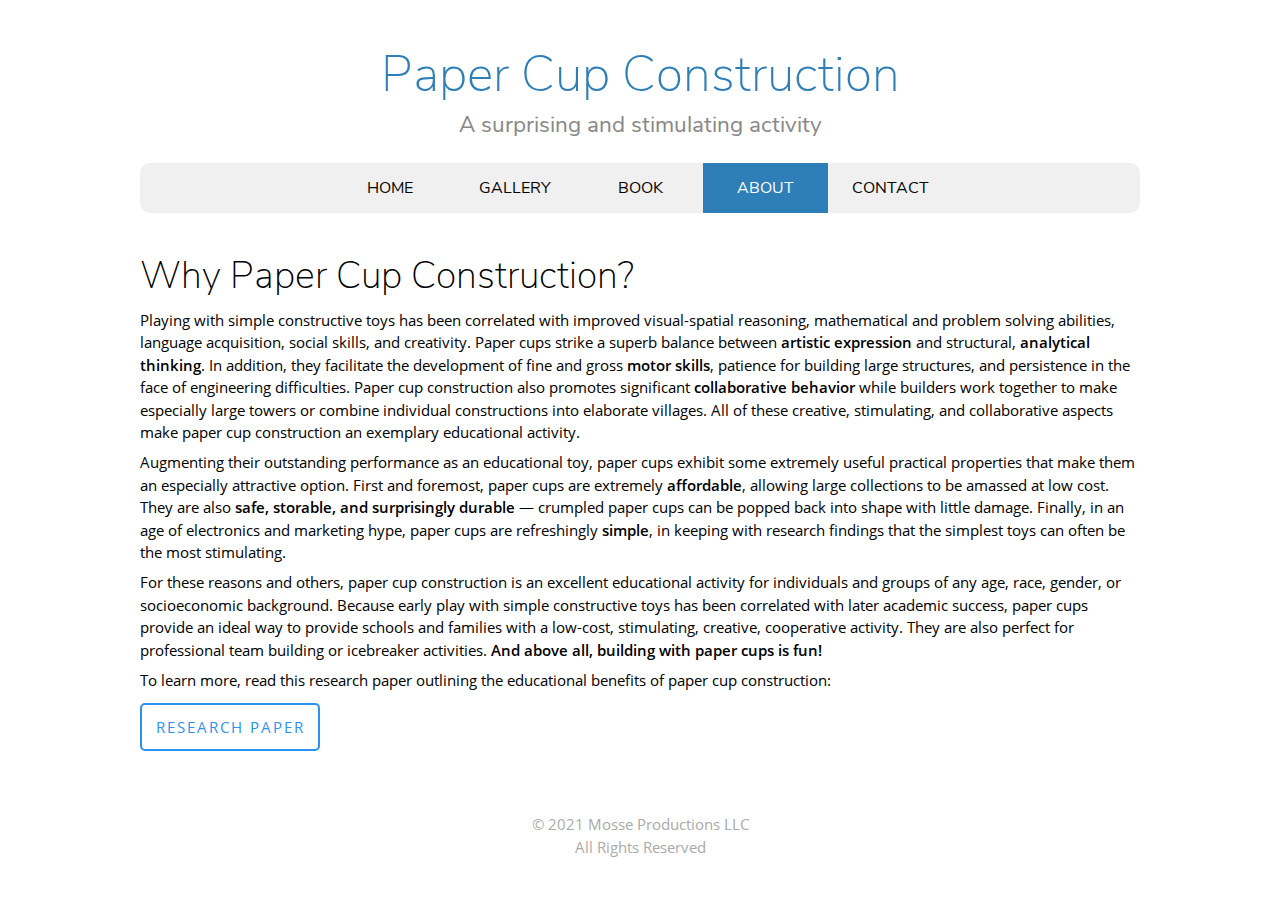
==== about/index.html @ 3769ebac "deploy: 0dbdf78a2aa1508be9236990d2702f18a1bb551e" ====
<!doctype html><html lang=en-us>
<head>
<meta charset=utf-8>
<meta name=viewport content="width=device-width,initial-scale=1">
<meta http-equiv=x-ua-compatible content="IE=edge">
<title>About</title>
<link rel=stylesheet href=/css/style.css>
<link rel=stylesheet href=/fonts/nunito_sans/nunito_sans.css>
<link rel=stylesheet href=/fonts/open_sans/open_sans.css>
<link href=fonts/fontawesome/css/all.css rel=stylesheet>
<link rel=icon type=image/svg href=/img/fish.svg>
<link rel="shortcut icon" type=image/svg href=/img/fish.svg>
</head>
<body>
<header>
<div class=title><a href=https://papercupconstruction.com/>Paper Cup Construction</a></div>
<div class=subtitle>A surprising and stimulating activity</div>
<nav>
<ul class=navbar>
<li class=navlink>
<a href=/>Home</a>
</li>
<li class=navlink>
<a href=/gallery>Gallery</a>
</li>
<li class=navlink>
<a href=/book>Book</a>
</li>
<li class="navlink imhere">
<a href=/about>About</a>
</li>
<li class=navlink>
<a href=/contact>Contact</a>
</li>
</ul>
</nav>
</header>
<main>
<h1 id=why-paper-cup-construction>Why Paper Cup Construction?</h1>
<p>Playing with simple constructive toys has been correlated with improved visual-spatial reasoning, mathematical and problem solving abilities, language acquisition, social skills, and creativity. Paper cups strike a superb balance between <strong>artistic expression</strong> and structural, <strong>analytical thinking</strong>. In addition, they facilitate the development of fine and gross <strong>motor skills</strong>, patience for building large structures, and persistence in the face of engineering difficulties. Paper cup construction also promotes significant <strong>collaborative behavior</strong> while builders work together to make especially large towers or combine individual constructions into elaborate villages. All of these creative, stimulating, and collaborative aspects make paper cup construction an exemplary educational activity.</p>
<p>Augmenting their outstanding performance as an educational toy, paper cups exhibit some extremely useful practical properties that make them an especially attractive option. First and foremost, paper cups are extremely <strong>affordable</strong>, allowing large collections to be amassed at low cost. They are also <strong>safe, storable, and surprisingly durable</strong> — crumpled paper cups can be popped back into shape with little damage. Finally, in an age of electronics and marketing hype, paper cups are refreshingly <strong>simple</strong>, in keeping with research findings that the simplest toys can often be the most stimulating.</p>
<p>For these reasons and others, paper cup construction is an excellent educational activity for individuals and groups of any age, race, gender, or socioeconomic background. Because early play with simple constructive toys has been correlated with later academic success, paper cups provide an ideal way to provide schools and families with a low-cost, stimulating, creative, cooperative activity. They are also perfect for professional team building or icebreaker activities. <strong>And above all, building with paper cups is fun!</strong></p>
<p>To learn more, read this research paper outlining the educational benefits of paper cup construction:</p>
<a class=button target=_blank href=/docs/pcc_report.pdf>Research Paper</a>
</main>
<footer>
&copy; 2021 Mosse Productions LLC
<br>
All Rights Reserved
<br>
</footer>
</body>
</html>
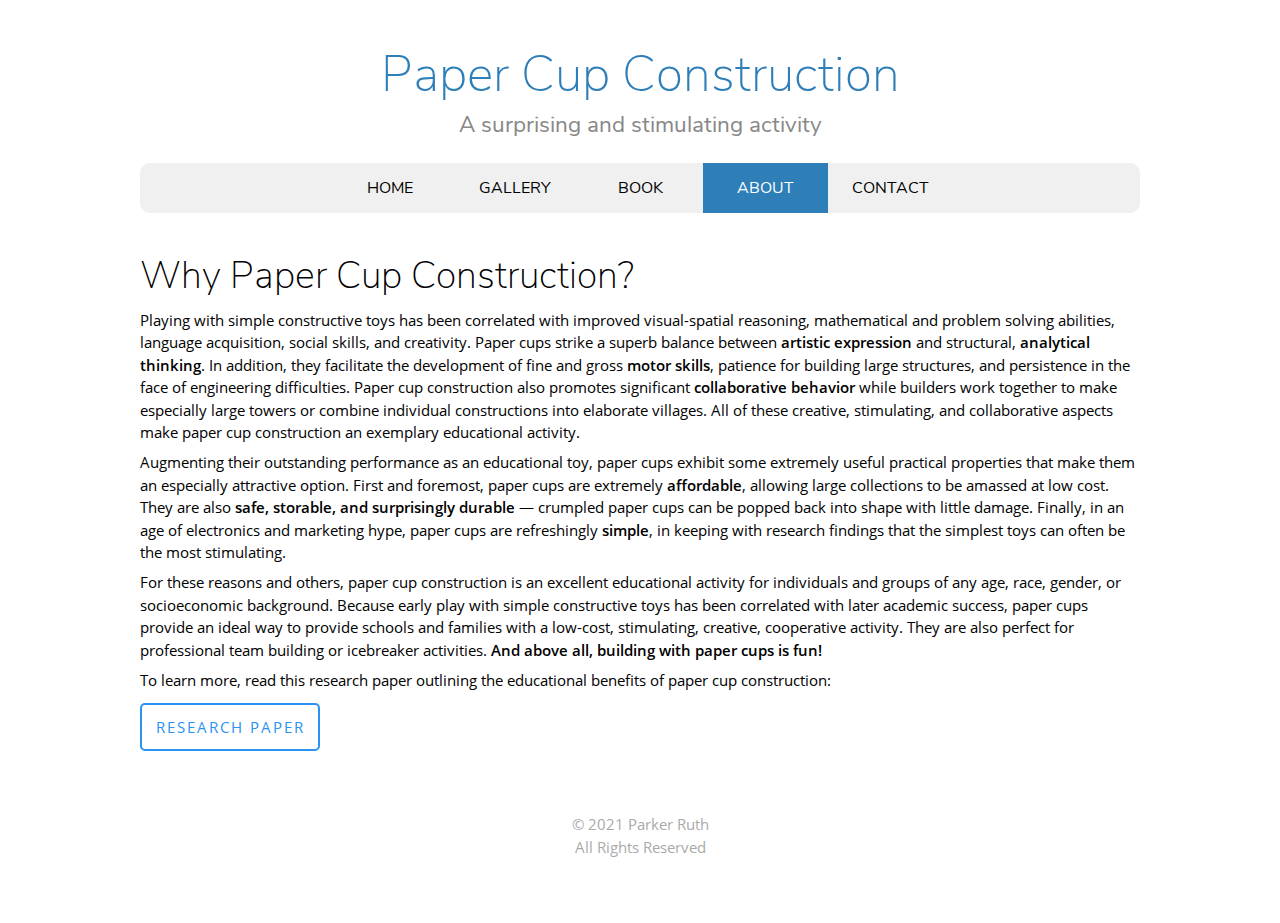
==== commit dc2b78d1: "deploy: c00e951f48029422b8f31b493af2a61443b88346" ====
--- a/about/index.html
+++ b/about/index.html
@@ -44,7 +44,7 @@
 <a class=button target=_blank href=/docs/pcc_report.pdf>Research Paper</a>
 </main>
 <footer>
-&copy; 2021 Mosse Productions LLC
+&copy; 2021 Parker Ruth
 <br>
 All Rights Reserved
 <br>
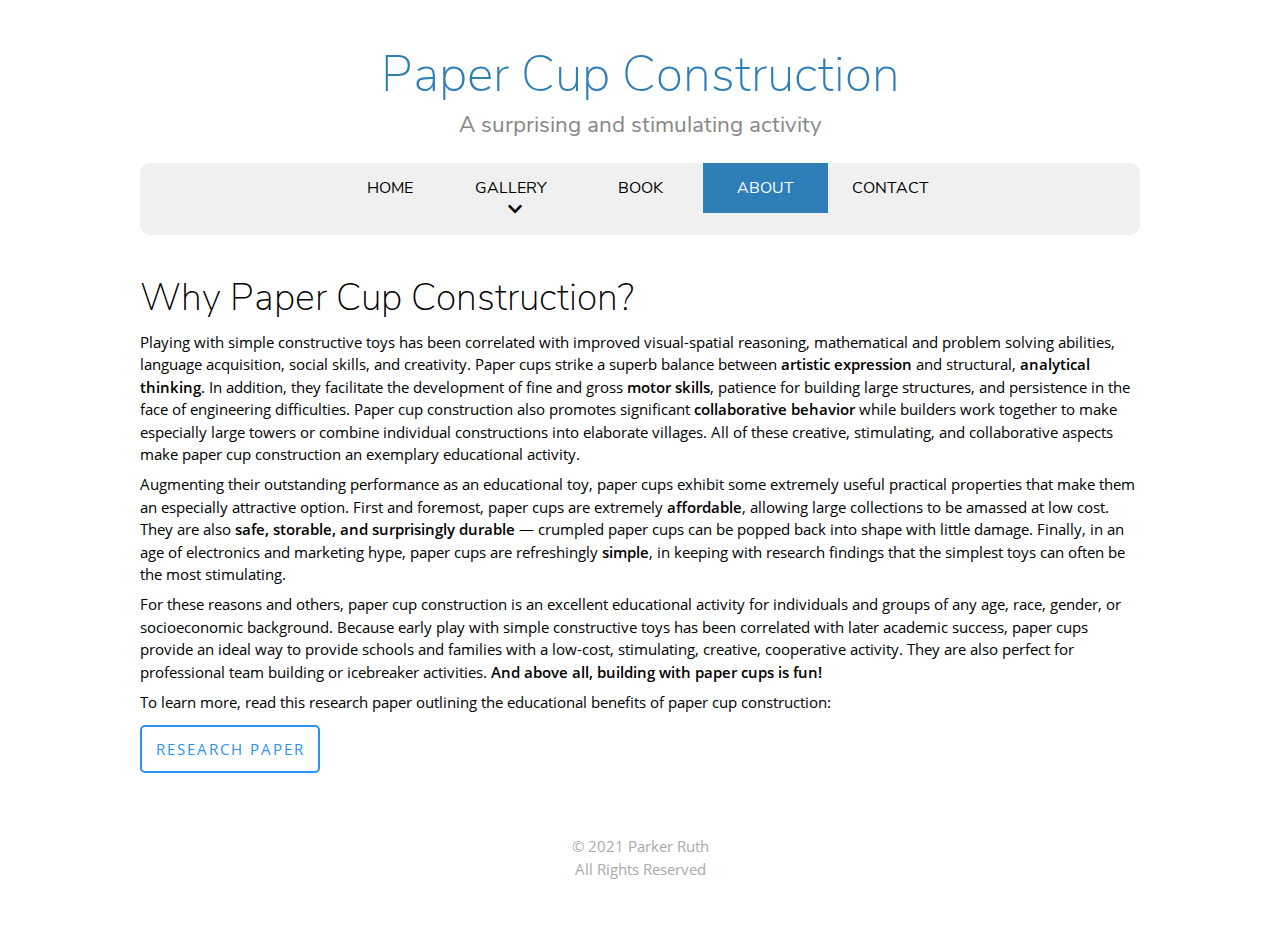
==== commit 157500b3: "deploy: 18fb29b0199e64a75f65ea29ddef756893bbd0a9" ====
--- a/about/index.html
+++ b/about/index.html
@@ -7,7 +7,7 @@
 <link rel=stylesheet href=/css/style.css>
 <link rel=stylesheet href=/fonts/nunito_sans/nunito_sans.css>
 <link rel=stylesheet href=/fonts/open_sans/open_sans.css>
-<link href=fonts/fontawesome/css/all.css rel=stylesheet>
+<link href=/fonts/fontawesome/css/all.css rel=stylesheet type=text/css>
 <link rel=icon type=image/svg href=/img/fish.svg>
 <link rel="shortcut icon" type=image/svg href=/img/fish.svg>
 </head>
@@ -18,19 +18,37 @@
 <nav>
 <ul class=navbar>
 <li class=navlink>
-<a href=/>Home</a>
+<a href=/>
+Home
+</a>
 </li>
 <li class=navlink>
-<a href=/gallery>Gallery</a>
+<a href=/gallery/>
+Gallery
+&nbsp;<i class="fa fa-chevron-down"></i>
+</a>
+<ul class=subnavbar>
+<li class=navlink>
+<a href=/gallery/featured-images/>
+Featured
+</a>
+</li>
+</ul>
 </li>
 <li class=navlink>
-<a href=/book>Book</a>
+<a href=/book/>
+Book
+</a>
 </li>
 <li class="navlink imhere">
-<a href=/about>About</a>
+<a href=/about/>
+About
+</a>
 </li>
 <li class=navlink>
-<a href=/contact>Contact</a>
+<a href=/contact/>
+Contact
+</a>
 </li>
 </ul>
 </nav>
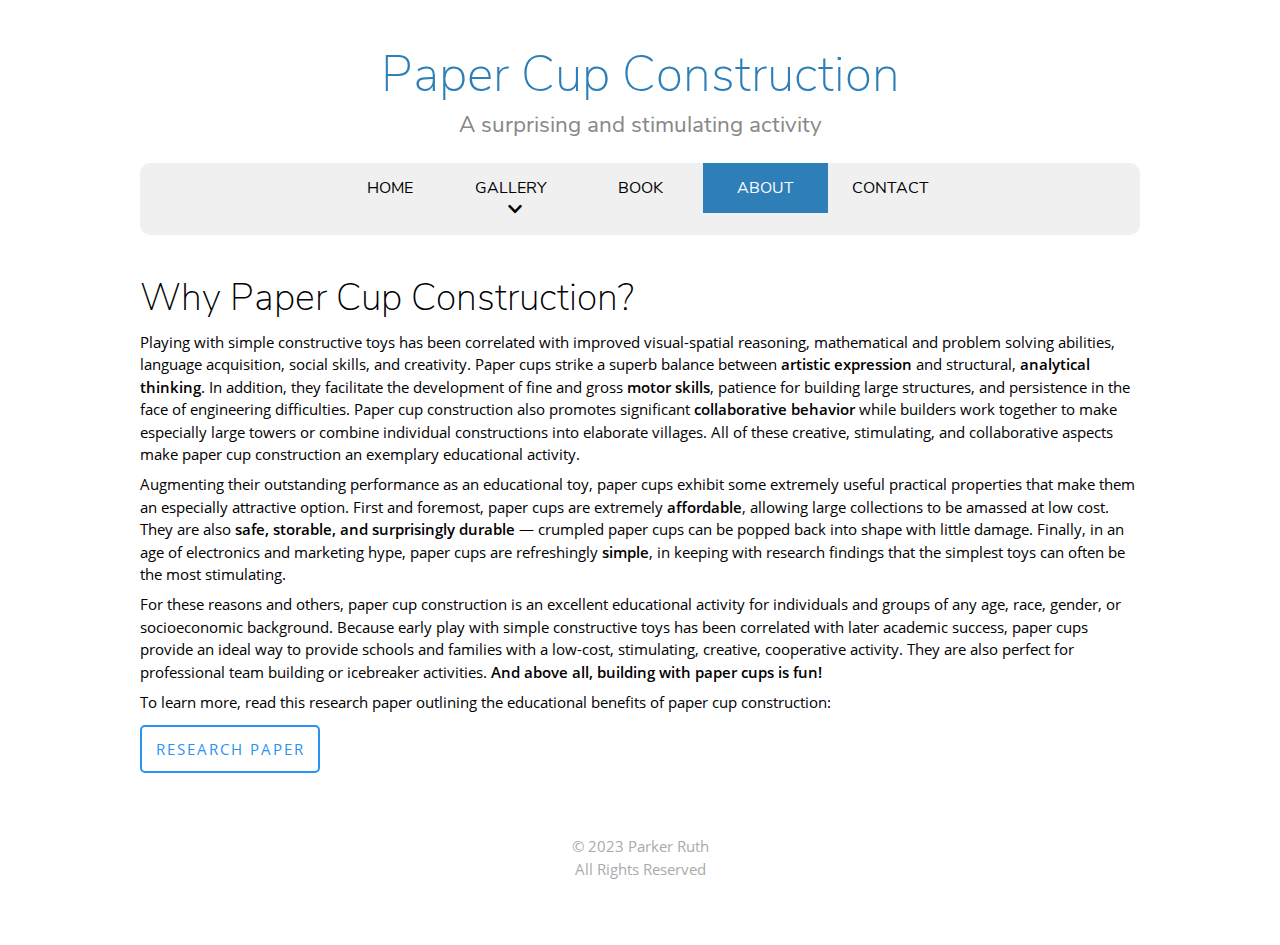
==== commit 0c45520c: "deploy: 02b839092e783edb9b23c40e77e0f955d9975a70" ====
--- a/about/index.html
+++ b/about/index.html
@@ -1,71 +1,2 @@
-<!doctype html><html lang=en-us>
-<head>
-<meta charset=utf-8>
-<meta name=viewport content="width=device-width,initial-scale=1">
-<meta http-equiv=x-ua-compatible content="IE=edge">
-<title>About</title>
-<link rel=stylesheet href=/css/style.css>
-<link rel=stylesheet href=/fonts/nunito_sans/nunito_sans.css>
-<link rel=stylesheet href=/fonts/open_sans/open_sans.css>
-<link href=/fonts/fontawesome/css/all.css rel=stylesheet type=text/css>
-<link rel=icon type=image/svg href=/img/fish.svg>
-<link rel="shortcut icon" type=image/svg href=/img/fish.svg>
-</head>
-<body>
-<header>
-<div class=title><a href=https://papercupconstruction.com/>Paper Cup Construction</a></div>
-<div class=subtitle>A surprising and stimulating activity</div>
-<nav>
-<ul class=navbar>
-<li class=navlink>
-<a href=/>
-Home
-</a>
-</li>
-<li class=navlink>
-<a href=/gallery/>
-Gallery
-&nbsp;<i class="fa fa-chevron-down"></i>
-</a>
-<ul class=subnavbar>
-<li class=navlink>
-<a href=/gallery/featured-images/>
-Featured
-</a>
-</li>
-</ul>
-</li>
-<li class=navlink>
-<a href=/book/>
-Book
-</a>
-</li>
-<li class="navlink imhere">
-<a href=/about/>
-About
-</a>
-</li>
-<li class=navlink>
-<a href=/contact/>
-Contact
-</a>
-</li>
-</ul>
-</nav>
-</header>
-<main>
-<h1 id=why-paper-cup-construction>Why Paper Cup Construction?</h1>
-<p>Playing with simple constructive toys has been correlated with improved visual-spatial reasoning, mathematical and problem solving abilities, language acquisition, social skills, and creativity. Paper cups strike a superb balance between <strong>artistic expression</strong> and structural, <strong>analytical thinking</strong>. In addition, they facilitate the development of fine and gross <strong>motor skills</strong>, patience for building large structures, and persistence in the face of engineering difficulties. Paper cup construction also promotes significant <strong>collaborative behavior</strong> while builders work together to make especially large towers or combine individual constructions into elaborate villages. All of these creative, stimulating, and collaborative aspects make paper cup construction an exemplary educational activity.</p>
-<p>Augmenting their outstanding performance as an educational toy, paper cups exhibit some extremely useful practical properties that make them an especially attractive option. First and foremost, paper cups are extremely <strong>affordable</strong>, allowing large collections to be amassed at low cost. They are also <strong>safe, storable, and surprisingly durable</strong> — crumpled paper cups can be popped back into shape with little damage. Finally, in an age of electronics and marketing hype, paper cups are refreshingly <strong>simple</strong>, in keeping with research findings that the simplest toys can often be the most stimulating.</p>
-<p>For these reasons and others, paper cup construction is an excellent educational activity for individuals and groups of any age, race, gender, or socioeconomic background. Because early play with simple constructive toys has been correlated with later academic success, paper cups provide an ideal way to provide schools and families with a low-cost, stimulating, creative, cooperative activity. They are also perfect for professional team building or icebreaker activities. <strong>And above all, building with paper cups is fun!</strong></p>
-<p>To learn more, read this research paper outlining the educational benefits of paper cup construction:</p>
-<a class=button target=_blank href=/docs/pcc_report.pdf>Research Paper</a>
-</main>
-<footer>
-&copy; 2021 Parker Ruth
-<br>
-All Rights Reserved
-<br>
-</footer>
-</body>
-</html>+<!doctype html><html lang=en-us><head><meta charset=utf-8><meta name=viewport content="width=device-width,initial-scale=1"><meta http-equiv=x-ua-compatible content="IE=edge"><title>About</title><link rel=stylesheet href=/css/style.css><link rel=stylesheet href=/fonts/nunito_sans/nunito_sans.css><link rel=stylesheet href=/fonts/open_sans/open_sans.css><link href=/fonts/fontawesome/css/all.css rel=stylesheet type=text/css><link rel=icon type=image/svg href=/img/fish.svg><link rel="shortcut icon" type=image/svg href=/img/fish.svg></head><body><header><div class=title><a href=https://papercupconstruction.com/>Paper Cup Construction</a></div><div class=subtitle>A surprising and stimulating activity</div><nav><ul class=navbar><li class=navlink><a href=/>Home</a></li><li class=navlink><a href=/gallery/>Gallery
+&nbsp;<i class="fa fa-chevron-down"></i></a><ul class=subnavbar><li class=navlink><a href=/gallery/featured-images/>Featured</a></li></ul></li><li class=navlink><a href=/book/>Book</a></li><li class="navlink imhere"><a href=/about/>About</a></li><li class=navlink><a href=/contact/>Contact</a></li></ul></nav></header><main><h1 id=why-paper-cup-construction>Why Paper Cup Construction?</h1><p>Playing with simple constructive toys has been correlated with improved visual-spatial reasoning, mathematical and problem solving abilities, language acquisition, social skills, and creativity. Paper cups strike a superb balance between <strong>artistic expression</strong> and structural, <strong>analytical thinking</strong>. In addition, they facilitate the development of fine and gross <strong>motor skills</strong>, patience for building large structures, and persistence in the face of engineering difficulties. Paper cup construction also promotes significant <strong>collaborative behavior</strong> while builders work together to make especially large towers or combine individual constructions into elaborate villages. All of these creative, stimulating, and collaborative aspects make paper cup construction an exemplary educational activity.</p><p>Augmenting their outstanding performance as an educational toy, paper cups exhibit some extremely useful practical properties that make them an especially attractive option. First and foremost, paper cups are extremely <strong>affordable</strong>, allowing large collections to be amassed at low cost. They are also <strong>safe, storable, and surprisingly durable</strong> — crumpled paper cups can be popped back into shape with little damage. Finally, in an age of electronics and marketing hype, paper cups are refreshingly <strong>simple</strong>, in keeping with research findings that the simplest toys can often be the most stimulating.</p><p>For these reasons and others, paper cup construction is an excellent educational activity for individuals and groups of any age, race, gender, or socioeconomic background. Because early play with simple constructive toys has been correlated with later academic success, paper cups provide an ideal way to provide schools and families with a low-cost, stimulating, creative, cooperative activity. They are also perfect for professional team building or icebreaker activities. <strong>And above all, building with paper cups is fun!</strong></p><p>To learn more, read this research paper outlining the educational benefits of paper cup construction:</p><a class=button target=_blank href=/docs/pcc_report.pdf>Research Paper</a></main><footer>&copy; 2023 Parker Ruth<br>All Rights Reserved<br></footer></body></html>